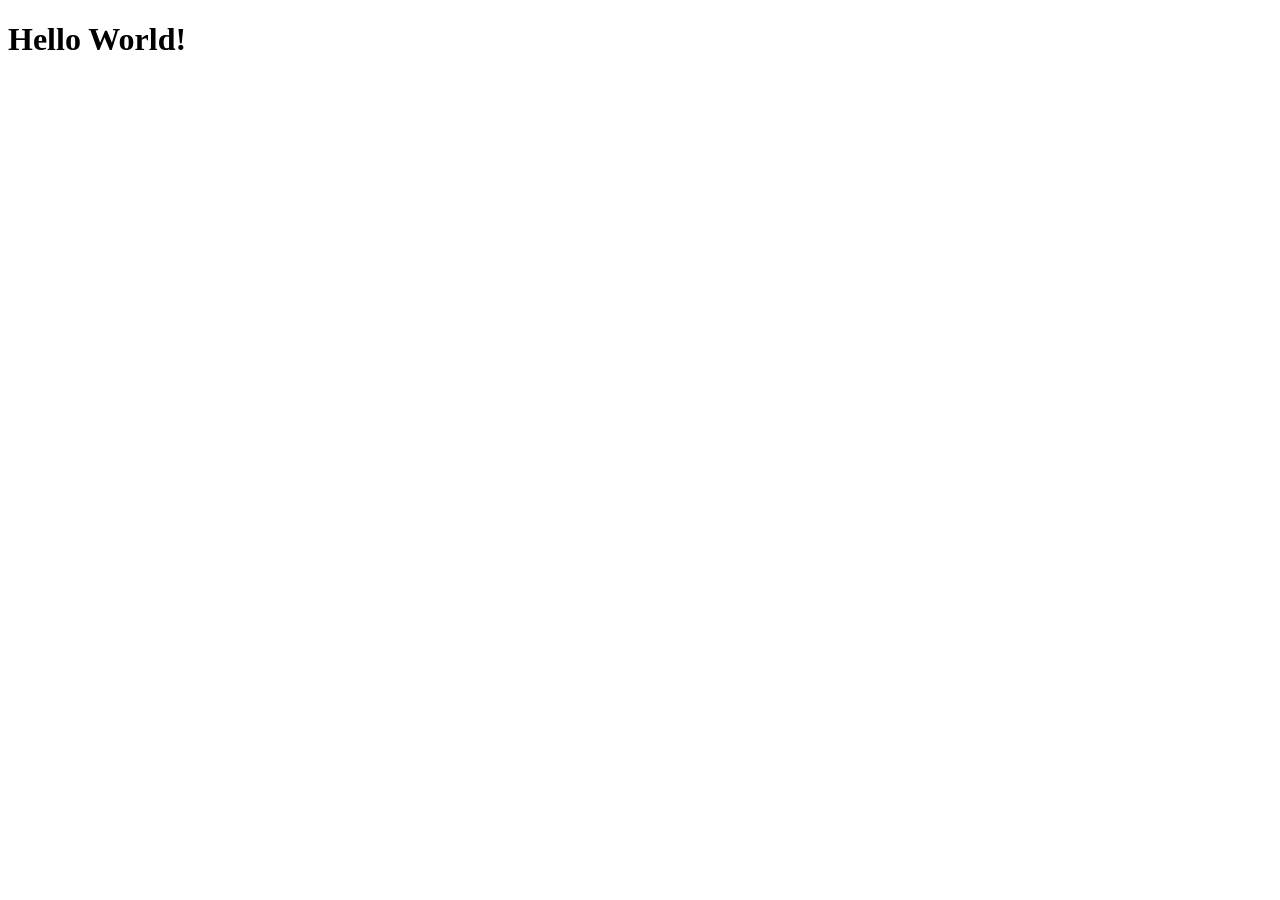
==== index.html @ 4e915a95 "Hello world" ====
<!DOCTYPE html>
<html lang="en">
<head>
    <meta charset="UTF-8">
    <meta name="viewport" content="width=device-width, initial-scale=1.0">
    <title>Index</title>
</head>
<body>
    <h1>
        Hello World!
    </h1>
</body>
</html>
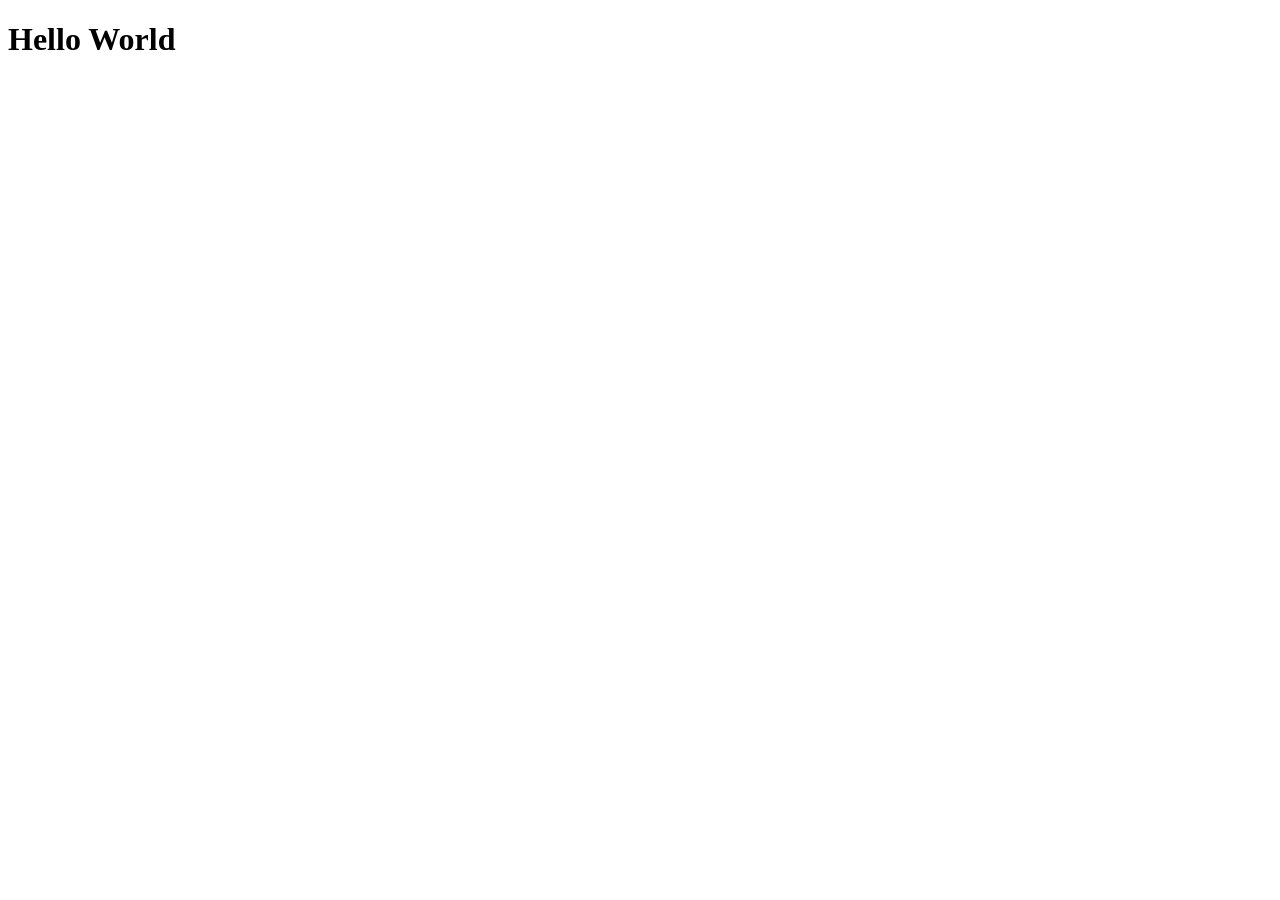
==== commit 5b4b4e7e: "Index" ====
--- a/index.html
+++ b/index.html
@@ -7,7 +7,7 @@
 </head>
 <body>
     <h1>
-        Hello World!
+        Hello World
     </h1>
 </body>
 </html>
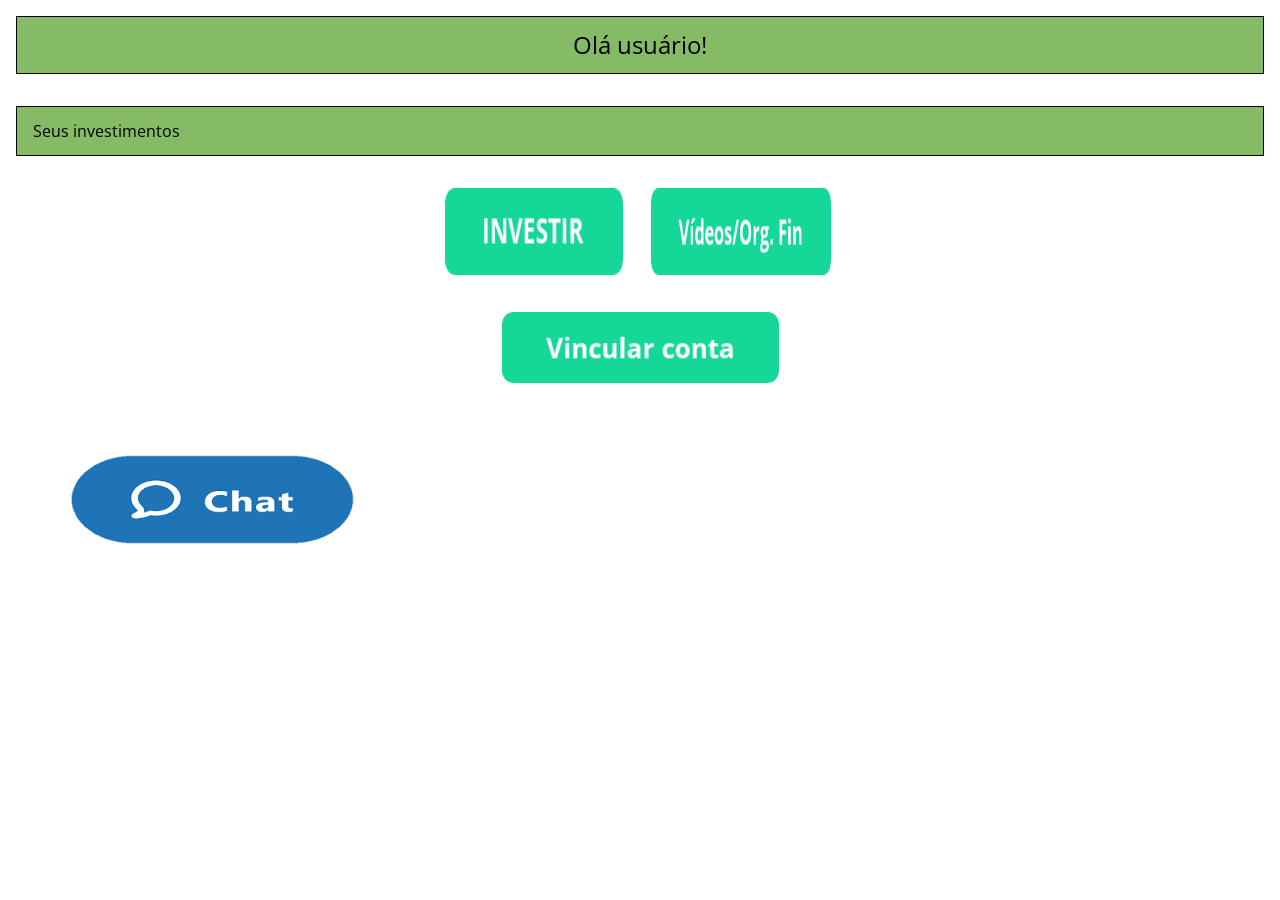
==== commit 7e974456: "index" ====
--- a/index.html
+++ b/index.html
@@ -1,13 +1,51 @@
 <!DOCTYPE html>
-<html lang="en">
+<html lang="pt-BR">
 <head>
     <meta charset="UTF-8">
     <meta name="viewport" content="width=device-width, initial-scale=1.0">
-    <title>Index</title>
+    <link rel="stylesheet" href="css/reset.css">
+    <link rel="stylesheet" href="css/css_TelaInicial.css">
+    <link rel="preconnect" href="https://fonts.googleapis.com">
+    <link rel="preconnect" href="https://fonts.gstatic.com" crossorigin>
+    <link href="https://fonts.googleapis.com/css2?family=Libre+Baskerville&family=Open+Sans&display=swap" rel="stylesheet">
+    <script src="js/tela_inicial.js"></script>
+    <title>Tela Inicial</title>
 </head>
 <body>
-    <h1>
-        Hello World
-    </h1>
+    <header>
+        <h1 id="nome">
+            Olá usuário!
+        </h1>
+    </header>
+    <main>
+        <ol class="seus_invest">
+            <li>
+                <h2>
+                    Seus investimentos
+                </h2>
+            </li>
+            <li class="center" id="add_acao">
+                <img src="img/invest/cielo.png" alt ="investimento" class="acao"/>
+            </li>
+        </ol>
+
+        <ol class="linha space-bet center">
+            <li id="invest_img">
+                <a href="TelaInvestir.html"><img src = "img/botao_investir.png" alt="invesir" class="invst"/></a>
+            </li>
+            <li id="orgfin_img" class="linha">
+                <a href="TelaAprenderMais.html"><img src = "img/Botao_videos_orgfin.png" alt="aprenda mais" class="saiba_mais"/></a>
+            </li>
+        </ol>
+
+        <ol>
+            <li class="center" id="vinc_img">
+                <a href="Tela_colocarinfo.html"><img src = "img/conta_bancaria.png" alt="vincular conta" class="vinc"/></a>
+            </li>
+        </ol>
+    </main>
+    <footer>
+            <a href="TelaChat.html"><img src = "img/chat.png" alt = "chat" class="chat"/></a>
+    </footer>
 </body>
 </html>
--- a/css/css_TelaInicial.css
+++ b/css/css_TelaInicial.css
@@ -0,0 +1,136 @@
+header{
+    border: 0.1rem black solid;
+    background-color: rgb(133,187,101);
+    font-size: 3rem;
+    display: flex;
+    justify-content: center;
+    margin: 1rem;
+    padding: 1rem;
+}
+
+main{
+    display: flex;
+    flex-direction: column;
+}
+
+.seus_invest{
+    display: flex;
+    flex-direction: column;
+    border: 0.1rem black solid;
+    margin: 1rem;
+    padding: 1rem;
+    background-color: rgb(133, 187, 101);
+}
+
+.acao{
+    display: none;
+    height: 30%;
+    width: 40%;
+    padding-bottom: 1rem;
+}
+
+h1{
+    font-size: 1.5rem;
+    font-family: 'Open Sans', sans-serif;
+}
+
+h2{
+    font-size: 1rem;
+    font-family: 'Open Sans', sans-serif;
+}
+
+.center{
+    display: flex;
+    justify-content: center;
+}
+
+.space_bet{
+    display: flex;
+    justify-content: space-between;
+}
+
+.linha{
+    display: flex;
+    flex-direction: row;
+}
+
+.invst{
+    margin-top: 1rem;
+    margin-left: 1rem;
+    margin-bottom: 3rem;
+    height: 70%;
+    width: 80%;
+    max-height: 100px;
+    max-width: 350px;
+}
+
+.saiba_mais{
+    margin-top: 1rem;
+    margin-right: 1rem;
+    margin-bottom: 3rem;
+    height: 70%;
+    width: 90%;
+    max-width: 400px;
+    max-height: 100px;
+}
+
+.vinc{
+    height: 70%;
+    width: 90%;
+    margin: 1rem;
+}
+
+footer{
+    margin: 3rem;
+    display: flex;
+    flex-direction: row;
+    justify-content: space-between;
+}
+
+.chat{
+    height: 70%;
+    width: 100%;
+}
+
+.pop_invs{
+    height: 30%;
+    width: 10%;
+    margin-bottom: 5rem;
+}
+
+.pop_org{
+    height: 30%;
+    width: 10%;
+    margin-top: 4rem;
+}
+
+#invest_img{
+    max-width: 400px;
+    max-height: 300px;
+}
+
+.pop_vinc{
+    height: 50%;
+    width: 20%;
+}
+
+.pop_yt{
+    height: 40%;
+    width: 15%;
+    margin-left: -1.5rem;
+}
+
+#add_acao{
+    max-width: 300px;
+    max-height: 300px;
+}
+
+.novo{
+    height: 10%;
+    width: 30%;
+}
+
+#orgfin_img{
+    max-width: 200px;
+    max-height: 130px;
+}
